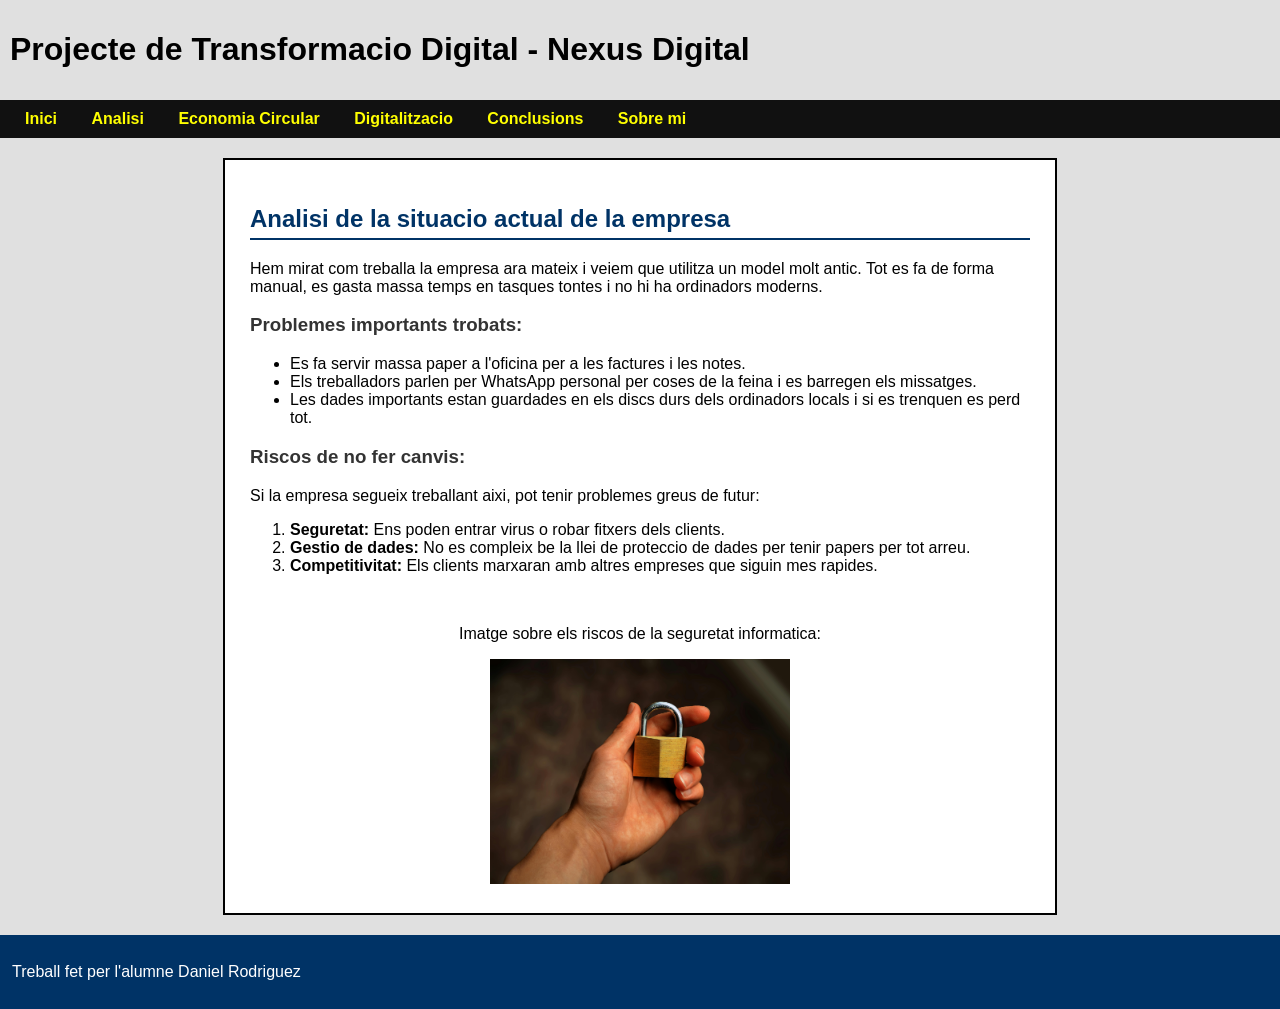
==== analisi.html @ d7dfcf37 "Add files via upload" ====
<!DOCTYPE html>
<html lang="ca">
<head>
    <meta charset="UTF-8">
    <title>Analisi - Nexus Digital</title>
    <link rel="stylesheet" href="css/styles.css">
</head>
<body>

    <header>
        <h1>Projecte de Transformacio Digital - Nexus Digital</h1>
    </header>

    <nav>
        <a href="index.html">Inici</a>
        <a href="analisi.html">Analisi</a>
        <a href="economia-circular.html">Economia Circular</a>
        <a href="digitalitzacio.html">Digitalitzacio</a>
        <a href="conclusions.html">Conclusions</a>
        <a href="sobremi.html">Sobre mi</a>
    </nav>

    <main>
        <h2>Analisi de la situacio actual de la empresa</h2>
        <p>Hem mirat com treballa la empresa ara mateix i veiem que utilitza un model molt antic. Tot es fa de forma manual, es gasta massa temps en tasques tontes i no hi ha ordinadors moderns.</p>
        
        <h3>Problemes importants trobats:</h3>
        <ul>
            <li>Es fa servir massa paper a l'oficina per a les factures i les notes.</li>
            <li>Els treballadors parlen per WhatsApp personal per coses de la feina i es barregen els missatges.</li>
            <li>Les dades importants estan guardades en els discs durs dels ordinadors locals i si es trenquen es perd tot.</li>
        </ul>

        <h3>Riscos de no fer canvis:</h3>
        <p>Si la empresa segueix treballant aixi, pot tenir problemes greus de futur:</p>
        <ol>
            <li><b>Seguretat:</b> Ens poden entrar virus o robar fitxers dels clients.</li>
            <li><b>Gestio de dades:</b> No es compleix be la llei de proteccio de dades per tenir papers per tot arreu.</li>
            <li><b>Competitivitat:</b> Els clients marxaran amb altres empreses que siguin mes rapides.</li>
        </ol>

        <br>
        <div style="text-align: center;">
            <p>Imatge sobre els riscos de la seguretat informatica:</p>
            <img src="imatges/seguretat.jpg" alt="Seguretat" width="300">
        </div>
    </main>

    <footer>
        <p>Treball fet per l'alumne Daniel Rodriguez</p>
    </footer>

</body>
</html>
---- css/styles.css ----
body {
    font-family: Arial, Helvetica, sans-serif;
    background-color: #e0e0e0;
    margin: 0px;
    padding: 0px;
}
header {
    background-color: #e0e0e0;
    color: white
    text-align: center;
    padding: 10px;
}
nav{
    background-color: #111111;
    text-align center;
    padding: 10px;
}
nav a{
    color: #ffff00;
    text-decoration: none;
    padding: 0px 15px;
    display: inline-block;
    font-weight: bold;
}
nav a:hover {
    background-color: #444444;
    color: white;
}
main {
    width: 780px;
    margin: 20px auto;
    background-color: white;
    padding: 25px;
    border: 2px solid #000000;
}
h2 {
    color: #003366;
    border-bottom: 2px solid #003366;
    padding-bottom: 5px;
}
h3 {
    color: #333333;
}
footer {
    background-color: #003366;
    color: white;
    padding: 12px;
    margin-top 30px;
}
table {
    width: 100%;
    border: 3px solid #000000;
    border-collapse: colapse;
    margin-top: 15px;
    margin-bottom: 15px;
}
table th {
    background-color: #666666;
    color: white;
    border: 1px solid #000000;
    padding: 10px;
}
table td {
    border: 1px solid #000000;
    padding: 10px;
}
galeria img {

}
@media screen and (max-width: 600px) {
    main {
        width: 90%;
        padding: 15px;
    }
    nav a {
    display: block;
    border-bottom: 1px solid #333333;
    }
    galeria img {
    width: 80%;
    height: auto; 
    }
}
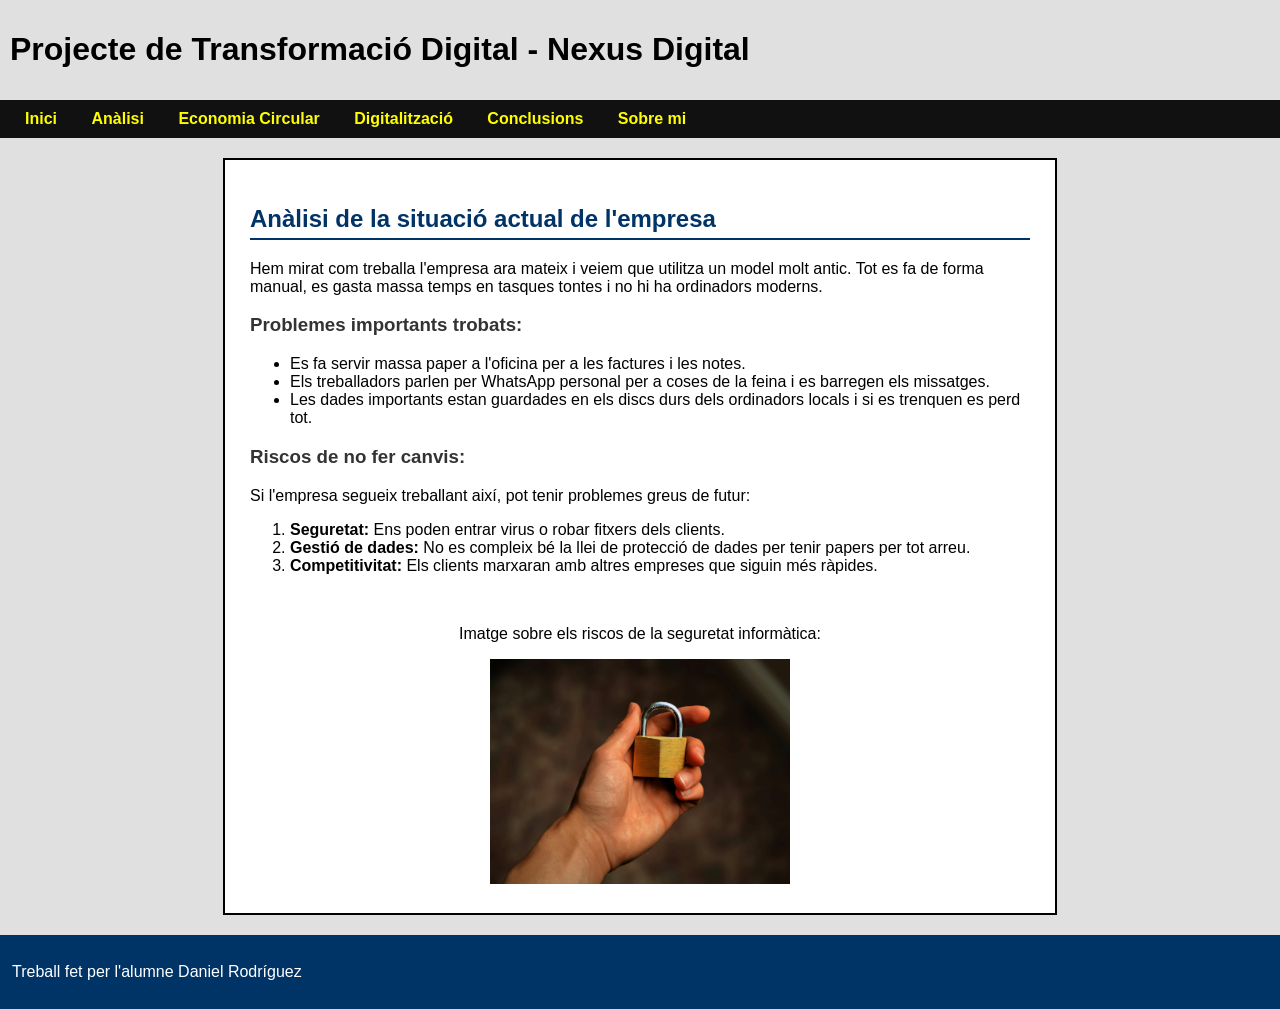
==== commit 33dd67af: "2" ====
--- a/analisi.html
+++ b/analisi.html
@@ -2,52 +2,52 @@
 <html lang="ca">
 <head>
     <meta charset="UTF-8">
-    <title>Analisi - Nexus Digital</title>
+    <title>Anàlisi - Nexus Digital</title>
     <link rel="stylesheet" href="css/styles.css">
 </head>
 <body>
 
     <header>
-        <h1>Projecte de Transformacio Digital - Nexus Digital</h1>
+        <h1>Projecte de Transformació Digital - Nexus Digital</h1>
     </header>
 
     <nav>
         <a href="index.html">Inici</a>
-        <a href="analisi.html">Analisi</a>
+        <a href="analisi.html">Anàlisi</a>
         <a href="economia-circular.html">Economia Circular</a>
-        <a href="digitalitzacio.html">Digitalitzacio</a>
+        <a href="digitalitzacio.html">Digitalització</a>
         <a href="conclusions.html">Conclusions</a>
         <a href="sobremi.html">Sobre mi</a>
     </nav>
 
     <main>
-        <h2>Analisi de la situacio actual de la empresa</h2>
-        <p>Hem mirat com treballa la empresa ara mateix i veiem que utilitza un model molt antic. Tot es fa de forma manual, es gasta massa temps en tasques tontes i no hi ha ordinadors moderns.</p>
+        <h2>Anàlisi de la situació actual de l'empresa</h2>
+        <p>Hem mirat com treballa l'empresa ara mateix i veiem que utilitza un model molt antic. Tot es fa de forma manual, es gasta massa temps en tasques tontes i no hi ha ordinadors moderns.</p>
         
         <h3>Problemes importants trobats:</h3>
         <ul>
             <li>Es fa servir massa paper a l'oficina per a les factures i les notes.</li>
-            <li>Els treballadors parlen per WhatsApp personal per coses de la feina i es barregen els missatges.</li>
+            <li>Els treballadors parlen per WhatsApp personal per a coses de la feina i es barregen els missatges.</li>
             <li>Les dades importants estan guardades en els discs durs dels ordinadors locals i si es trenquen es perd tot.</li>
         </ul>
 
         <h3>Riscos de no fer canvis:</h3>
-        <p>Si la empresa segueix treballant aixi, pot tenir problemes greus de futur:</p>
+        <p>Si l'empresa segueix treballant així, pot tenir problemes greus de futur:</p>
         <ol>
             <li><b>Seguretat:</b> Ens poden entrar virus o robar fitxers dels clients.</li>
-            <li><b>Gestio de dades:</b> No es compleix be la llei de proteccio de dades per tenir papers per tot arreu.</li>
-            <li><b>Competitivitat:</b> Els clients marxaran amb altres empreses que siguin mes rapides.</li>
+            <li><b>Gestió de dades:</b> No es compleix bé la llei de protecció de dades per tenir papers per tot arreu.</li>
+            <li><b>Competitivitat:</b> Els clients marxaran amb altres empreses que siguin més ràpides.</li>
         </ol>
 
         <br>
         <div style="text-align: center;">
-            <p>Imatge sobre els riscos de la seguretat informatica:</p>
+            <p>Imatge sobre els riscos de la seguretat informàtica:</p>
             <img src="imatges/seguretat.jpg" alt="Seguretat" width="300">
         </div>
     </main>
 
     <footer>
-        <p>Treball fet per l'alumne Daniel Rodriguez</p>
+        <p>Treball fet per l'alumne Daniel Rodríguez</p>
     </footer>
 
 </body>
